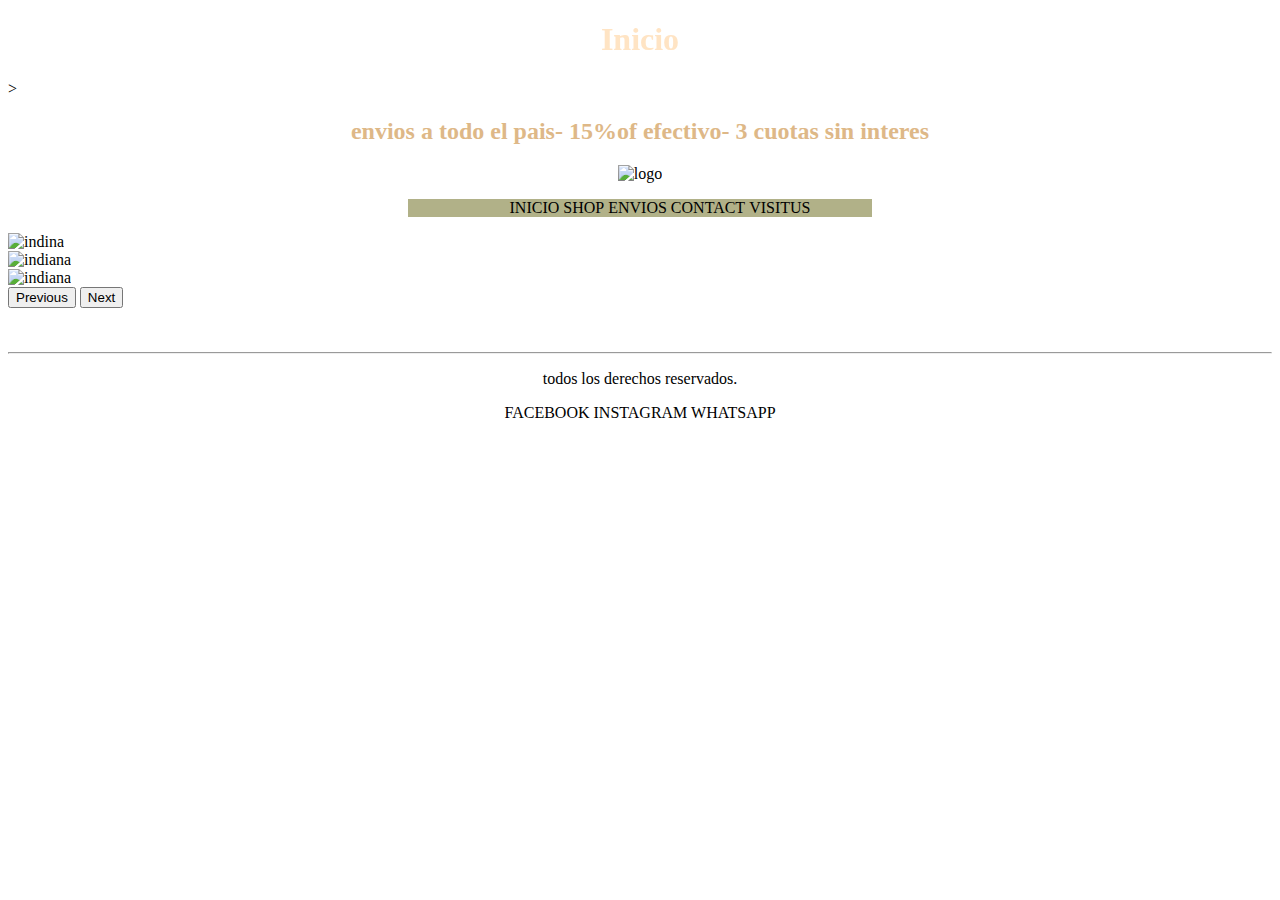
==== index.html @ 303825f6 "proyecto terminado" ====
<!DOCTYPE html>
<html lang="es">
<head>
    <meta charset="UTF-8">
    <meta http-equiv="X-UA-Compatible" content="IE=edge">
    <meta name="viewport" content="width=device-width, initial-scale=1.0">
    <title>Inicio</title>
    <link href="https://unpkg.com/aos@2.3.1/dist/aos.css" rel="stylesheet">
    <!-- CSS only -->
<link href="https://cdn.jsdelivr.net/npm/bootstrap@5.2.2/dist/css/bootstrap.min.css" rel="stylesheet" integrity="sha384-Zenh87qX5JnK2Jl0vWa8Ck2rdkQ2Bzep5IDxbcnCeuOxjzrPF/et3URy9Bv1WTRi" crossorigin="anonymous">
    <!-- CSS -->
    <link rel="stylesheet" href="css/estilo.css">

</head>
<body>
  <header>
 <div data-aos="fade-up"><h1>Inicio</h1></div>>
    <h2>envios a todo el pais- 15%of efectivo- 3 cuotas sin interes</h2>
<div class="logo"><img src="https://i.pinimg.com/originals/01/40/fd/0140fdec45b505dda23dad510098061b.jpg" alt="logo"></div>
    
        <nav>
            <ul>
                <li><a href="index.html">Inicio</a></li>
                <li><a href="paginas.html/shop.html">Shop</a></li>
                <li></li><a href="paginas.html/envios.html">Envios</a></li>
                <li> <a href="paginas.html/contact.html">Contact</a></li>
                <li></li><a href="paginas.html/visitus.html">Visitus</a></li>


            </ul>
        
        </nav>
    </header>

   <div class="container">
    <div id="carouselExampleControls" class="carousel slide" data-bs-ride="carousel">
        <div class="carousel-inner">
          <div class="carousel-item active">
            <img src="https://indianamas.com.ar/wp-content/uploads/2022/10/4-4.jpg" class="d-block w-50 m-auto" alt="indina">
          </div>
          <div class="carousel-item">
            <img src="https://indianamas.com.ar/wp-content/uploads/2022/01/10.jpg" class="d-block w-50 m-auto" alt="indiana">
          </div>
          <div class="carousel-item">
            <img src="https://indianamas.com.ar/wp-content/uploads/2022/10/29.jpg" class="d-block w-50 m-auto" alt="indiana">
          </div>
        </div>
        <button class="carousel-control-prev" type="button" data-bs-target="#carouselExampleControls" data-bs-slide="prev">
          <span class="carousel-control-prev-icon" aria-hidden="true"></span>
          <span class="visually-hidden">Previous</span>
        </button>
        <button class="carousel-control-next" type="button" data-bs-target="#carouselExampleControls" data-bs-slide="next">
          <span class="carousel-control-next-icon" aria-hidden="true"></span>
          <span class="visually-hidden">Next</span>
        </button>
      </div>




   </div>


<br><br>
<hr>
<!-- PIE DE PAGINA -->
<footer>
   <p>todos los derechos reservados.</p>

<div class="redes"><a href="https://www.facebook.com" target="_blank">Facebook</a>
<a href="https://www.instagram.com" target="_blank">Instagram</a>
<a href="https://www.whatsapp.com" target="_blank">Whatsapp</a></div>


</footer>


<script src="https://unpkg.com/aos@2.3.1/dist/aos.js"></script>
<script>
    AOS.init();
  </script>
<!-- JavaScript Bundle with Popper -->
<script src="https://cdn.jsdelivr.net/npm/bootstrap@5.2.2/dist/js/bootstrap.bundle.min.js" integrity="sha384-OERcA2EqjJCMA+/3y+gxIOqMEjwtxJY7qPCqsdltbNJuaOe923+mo//f6V8Qbsw3" crossorigin="anonymous"></script>
</body>
</html>
---- css/estilo.css ----
/*CSS*/

h1 {
    text-align: center;
}

h2 {
    text-align: center;
}
nav {
    text-align: center;
    background-color: rgb(177, 177, 136);
    margin-left: 400px;
    margin-right: 400px;
}

.logo {
    text-align: center;
}

.imagen {
    text-align: center;
}

p {
    text-align: center;
}

.redes {
    text-align: center;
}



h3 {
    text-align: center;
}

li{
    display: inline;
}

/*FORMULARIO*/
form {
    text-align: center;
    margin-left: 500px;
    margin-right: 500px;
    border: solid 2px black;
    border-radius: 10px;
    padding-top: 10px;
    padding-bottom: 10px;
}

h1{
    color: bisque;
}

h2 {
    color: burlywood;
}

a{
    color: black;
    text-decoration: none;
    text-transform: uppercase;
    
}

.img-fluid-rounded{
    d-flex justify-content-center
}
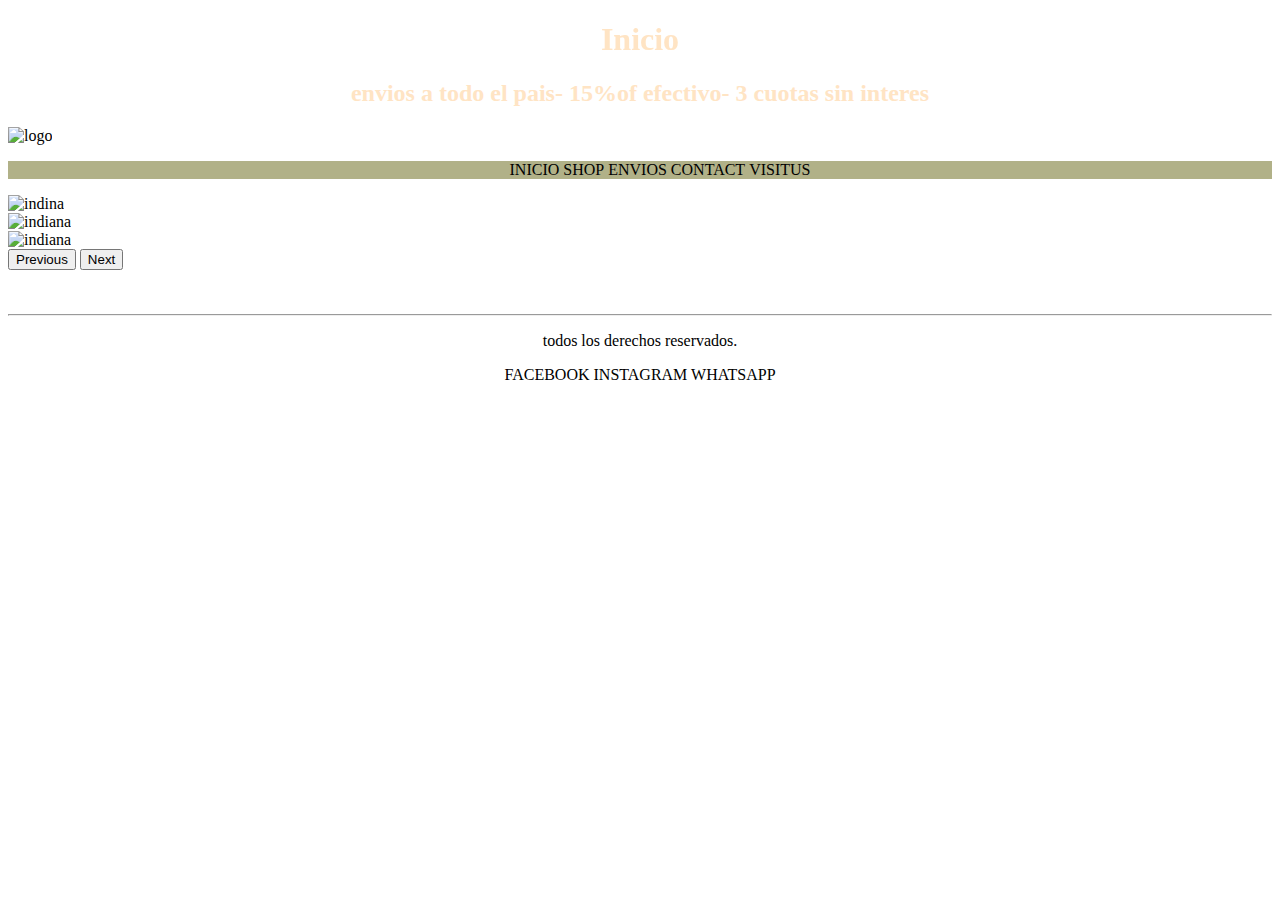
==== commit 91657879: "ya es responsive" ====
--- a/index.html
+++ b/index.html
@@ -14,10 +14,10 @@
 </head>
 <body>
   <header>
- <div data-aos="fade-up"><h1>Inicio</h1></div>>
-    <h2>envios a todo el pais- 15%of efectivo- 3 cuotas sin interes</h2>
-<div class="logo"><img src="https://i.pinimg.com/originals/01/40/fd/0140fdec45b505dda23dad510098061b.jpg" alt="logo"></div>
-    
+ <div data-aos="fade-up"><h1>Inicio</h1></div>
+    <h2 class="texto">envios a todo el pais- 15%of efectivo- 3 cuotas sin interes</h2>
+<div class="d-flex justify-content-center"><img src="https://i.pinimg.com/originals/01/40/fd/0140fdec45b505dda23dad510098061b.jpg" alt="logo"class="img-fluid" ></div>
+
         <nav>
             <ul>
                 <li><a href="index.html">Inicio</a></li>
--- a/css/estilo.css
+++ b/css/estilo.css
@@ -7,16 +7,53 @@
 h2 {
     text-align: center;
 }
+
+/*MEDIAS QUERIES */
+
+
+.texto {
+    color:bisque;
+}
+
+
+/*DE 0 PX A 600 PX SE APLICA LO SIGUIENTE: */
+
+@media (max-width: 600px) {
+    
+
+    .texto {
+        color: blanchedalmond;
+    }
+
+}
+
+/* VISTA TABLET */
+
+@media (min-width: 601px) and (max-width:900px) {
+    
+
+    .texto{
+        color: black;
+    }
+}
+/* VISTA compu */
+@media (min-width: 901px) and (max-width:1200px) {
+    
+
+    .texto{
+        color: brown;
+    }
+}
+
+
+
+
 nav {
     text-align: center;
     background-color: rgb(177, 177, 136);
-    margin-left: 400px;
-    margin-right: 400px;
 }
 
-.logo {
-    text-align: center;
-}
+
 
 .imagen {
     text-align: center;
@@ -66,6 +103,3 @@
     
 }
 
-.img-fluid-rounded{
-    d-flex justify-content-center
-}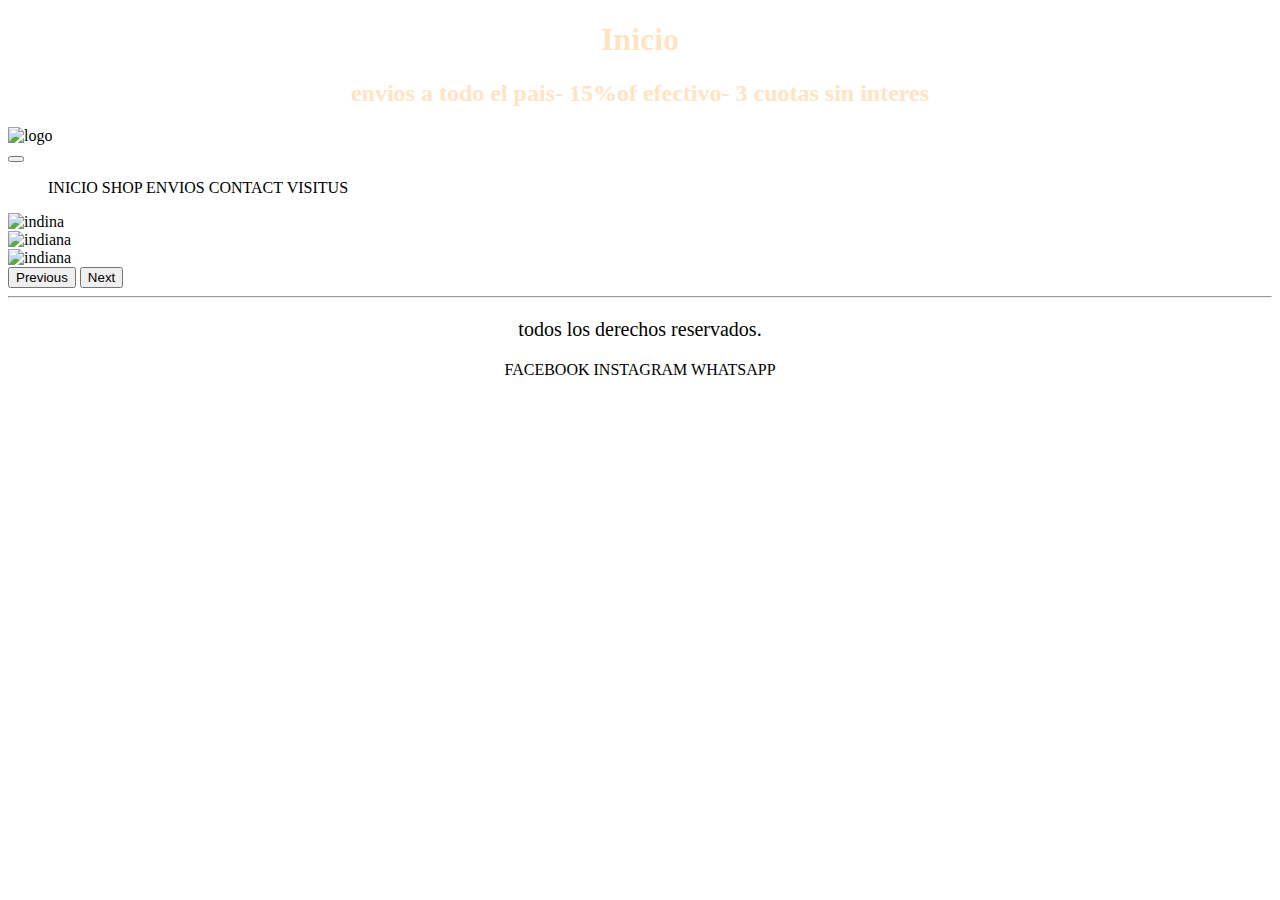
==== commit 501b82e7: "Proyecto final dos" ====
--- a/index.html
+++ b/index.html
@@ -1,85 +1,124 @@
 <!DOCTYPE html>
 <html lang="es">
+
 <head>
-    <meta charset="UTF-8">
-    <meta http-equiv="X-UA-Compatible" content="IE=edge">
-    <meta name="viewport" content="width=device-width, initial-scale=1.0">
-    <title>Inicio</title>
-    <link href="https://unpkg.com/aos@2.3.1/dist/aos.css" rel="stylesheet">
-    <!-- CSS only -->
-<link href="https://cdn.jsdelivr.net/npm/bootstrap@5.2.2/dist/css/bootstrap.min.css" rel="stylesheet" integrity="sha384-Zenh87qX5JnK2Jl0vWa8Ck2rdkQ2Bzep5IDxbcnCeuOxjzrPF/et3URy9Bv1WTRi" crossorigin="anonymous">
-    <!-- CSS -->
-    <link rel="stylesheet" href="css/estilo.css">
+  <meta charset="UTF-8">
+  <meta http-equiv="X-UA-Compatible" content="IE=edge">
+  <meta name="viewport" content="width=device-width, initial-scale=1.0">
+  <meta name="description" content="Envío gratis a partir de $12.000. Descubrí la nueva Colección SS23.">
+  <title>Inicio</title>
+  <link href="https://unpkg.com/aos@2.3.1/dist/aos.css" rel="stylesheet">
+  <!-- CSS only -->
+  <link href="https://cdn.jsdelivr.net/npm/bootstrap@5.2.2/dist/css/bootstrap.min.css" rel="stylesheet"
+    integrity="sha384-Zenh87qX5JnK2Jl0vWa8Ck2rdkQ2Bzep5IDxbcnCeuOxjzrPF/et3URy9Bv1WTRi" crossorigin="anonymous">
+  <!-- CSS -->
+  <link rel="stylesheet" href="css/estilo.css">
 
 </head>
+
 <body>
   <header>
- <div data-aos="fade-up"><h1>Inicio</h1></div>
+    <div data-aos="fade-up">
+      <h1>Inicio</h1>
+    </div>
     <h2 class="texto">envios a todo el pais- 15%of efectivo- 3 cuotas sin interes</h2>
-<div class="d-flex justify-content-center"><img src="https://i.pinimg.com/originals/01/40/fd/0140fdec45b505dda23dad510098061b.jpg" alt="logo"class="img-fluid" ></div>
-
-        <nav>
-            <ul>
-                <li><a href="index.html">Inicio</a></li>
-                <li><a href="paginas.html/shop.html">Shop</a></li>
-                <li></li><a href="paginas.html/envios.html">Envios</a></li>
-                <li> <a href="paginas.html/contact.html">Contact</a></li>
-                <li></li><a href="paginas.html/visitus.html">Visitus</a></li>
+    <div class="d-flex justify-content-center"><img
+        src="https://i.pinimg.com/originals/01/40/fd/0140fdec45b505dda23dad510098061b.jpg" alt="logo" class="img-fluid">
+    </div>
 
 
-            </ul>
-        
-        </nav>
-    </header>
+    <nav class="navbar navbar-expand-lg bg-light">
+      <div class="container-fluid">
 
-   <div class="container">
-    <div id="carouselExampleControls" class="carousel slide" data-bs-ride="carousel">
-        <div class="carousel-inner">
-          <div class="carousel-item active">
-            <img src="https://indianamas.com.ar/wp-content/uploads/2022/10/4-4.jpg" class="d-block w-50 m-auto" alt="indina">
-          </div>
-          <div class="carousel-item">
-            <img src="https://indianamas.com.ar/wp-content/uploads/2022/01/10.jpg" class="d-block w-50 m-auto" alt="indiana">
-          </div>
-          <div class="carousel-item">
-            <img src="https://indianamas.com.ar/wp-content/uploads/2022/10/29.jpg" class="d-block w-50 m-auto" alt="indiana">
-          </div>
+        <button class="navbar-toggler" type="button" data-bs-toggle="collapse" data-bs-target="#navbarSupportedContent"
+          aria-controls="navbarSupportedContent" aria-expanded="false" aria-label="Toggle navigation">
+          <span class="navbar-toggler-icon"></span>
+        </button>
+        <div class="collapse navbar-collapse" id="navbarSupportedContent">
+          <ul class="navbar-nav me-auto mb-2 mb-lg-0">
+            <li class="nav-item">
+              <a class="nav-link active" aria-current="page" href="index.html">Inicio</a>
+            </li>
+            <li class="nav-item">
+              <a class="nav-link" href="paginas/shop.html">Shop</a>
+            </li>
+            <li class="nav-item">
+              <a class="nav-link" href="paginas/envios.html">Envios</a>
+            </li>
+            <li class="nav-item">
+              <a class="nav-link" href="paginas/contact.html">Contact</a>
+            </li>
+            <li class="nav-item">
+              <a class="nav-link" href="paginas/visitus.html">Visitus</a>
+            </li>
+          </ul>
+
         </div>
-        <button class="carousel-control-prev" type="button" data-bs-target="#carouselExampleControls" data-bs-slide="prev">
-          <span class="carousel-control-prev-icon" aria-hidden="true"></span>
-          <span class="visually-hidden">Previous</span>
-        </button>
-        <button class="carousel-control-next" type="button" data-bs-target="#carouselExampleControls" data-bs-slide="next">
-          <span class="carousel-control-next-icon" aria-hidden="true"></span>
-          <span class="visually-hidden">Next</span>
-        </button>
       </div>
+    </nav>
 
 
 
 
-   </div>
+  </header>
+
+  <div class="container">
+    <div id="carouselExampleControls" class="carousel slide" data-bs-ride="carousel">
+      <div class="carousel-inner">
+        <div class="carousel-item active">
+          <img src="https://indianamas.com.ar/wp-content/uploads/2022/10/4-4.jpg" class="d-block w-50 m-auto"
+            alt="indina">
+        </div>
+        <div class="carousel-item">
+          <img src="https://indianamas.com.ar/wp-content/uploads/2022/01/10.jpg" class="d-block w-50 m-auto"
+            alt="indiana">
+        </div>
+        <div class="carousel-item">
+          <img src="https://indianamas.com.ar/wp-content/uploads/2022/10/29.jpg" class="d-block w-50 m-auto"
+            alt="indiana">
+        </div>
+      </div>
+      <button class="carousel-control-prev" type="button" data-bs-target="#carouselExampleControls"
+        data-bs-slide="prev">
+        <span class="carousel-control-prev-icon" aria-hidden="true"></span>
+        <span class="visually-hidden">Previous</span>
+      </button>
+      <button class="carousel-control-next" type="button" data-bs-target="#carouselExampleControls"
+        data-bs-slide="next">
+        <span class="carousel-control-next-icon" aria-hidden="true"></span>
+        <span class="visually-hidden">Next</span>
+      </button>
+    </div>
 
 
-<br><br>
-<hr>
-<!-- PIE DE PAGINA -->
-<footer>
-   <p>todos los derechos reservados.</p>
-
-<div class="redes"><a href="https://www.facebook.com" target="_blank">Facebook</a>
-<a href="https://www.instagram.com" target="_blank">Instagram</a>
-<a href="https://www.whatsapp.com" target="_blank">Whatsapp</a></div>
 
 
-</footer>
+  </div>
 
 
-<script src="https://unpkg.com/aos@2.3.1/dist/aos.js"></script>
-<script>
+
+  <hr>
+  <!-- PIE DE PAGINA -->
+  <footer>
+    <p>todos los derechos reservados.</p>
+
+    <div class="redes"><a href="https://www.facebook.com" target="_blank">Facebook</a>
+      <a href="https://www.instagram.com" target="_blank">Instagram</a>
+      <a href="https://www.whatsapp.com" target="_blank">Whatsapp</a>
+    </div>
+
+
+  </footer>
+
+
+  <script src="https://unpkg.com/aos@2.3.1/dist/aos.js"></script>
+  <script>
     AOS.init();
   </script>
-<!-- JavaScript Bundle with Popper -->
-<script src="https://cdn.jsdelivr.net/npm/bootstrap@5.2.2/dist/js/bootstrap.bundle.min.js" integrity="sha384-OERcA2EqjJCMA+/3y+gxIOqMEjwtxJY7qPCqsdltbNJuaOe923+mo//f6V8Qbsw3" crossorigin="anonymous"></script>
+  <!-- JavaScript Bundle with Popper -->
+  <script src="https://cdn.jsdelivr.net/npm/bootstrap@5.2.2/dist/js/bootstrap.bundle.min.js"
+    integrity="sha384-OERcA2EqjJCMA+/3y+gxIOqMEjwtxJY7qPCqsdltbNJuaOe923+mo//f6V8Qbsw3"
+    crossorigin="anonymous"></script>
 </body>
-</html>
+
+</html>--- a/css/estilo.css
+++ b/css/estilo.css
@@ -1,105 +1,55 @@
-/*CSS*/
+p {
+  color: black;
+  font-size: 20px;
+}
+
+h1, h2 {
+  text-align: center;
+}
+
+/*MEDIAS QUERIES */
+.texto {
+  color: bisque;
+}
+
+/*DE 0 PX A 600 PX SE APLICA LO SIGUIENTE: */
+@media (max-width: 600px) {
+  .texto {
+    color: blanchedalmond;
+  }
+}
+/* VISTA TABLET */
+@media (min-width: 601px) and (max-width: 900px) {
+  .texto {
+    color: black;
+  }
+}
+/* VISTA compu */
+@media (min-width: 901px) and (max-width: 1200px) {
+  .texto {
+    color: brown;
+  }
+}
+.imagen, p, .redes, h3 {
+  text-align: center;
+}
+
+li {
+  display: inline;
+}
 
 h1 {
-    text-align: center;
+  color: bisque;
 }
 
 h2 {
-    text-align: center;
+  color: burlywood;
 }
 
-/*MEDIAS QUERIES */
-
-
-.texto {
-    color:bisque;
+a {
+  color: black;
+  text-decoration: none;
+  text-transform: uppercase;
 }
 
-
-/*DE 0 PX A 600 PX SE APLICA LO SIGUIENTE: */
-
-@media (max-width: 600px) {
-    
-
-    .texto {
-        color: blanchedalmond;
-    }
-
-}
-
-/* VISTA TABLET */
-
-@media (min-width: 601px) and (max-width:900px) {
-    
-
-    .texto{
-        color: black;
-    }
-}
-/* VISTA compu */
-@media (min-width: 901px) and (max-width:1200px) {
-    
-
-    .texto{
-        color: brown;
-    }
-}
-
-
-
-
-nav {
-    text-align: center;
-    background-color: rgb(177, 177, 136);
-}
-
-
-
-.imagen {
-    text-align: center;
-}
-
-p {
-    text-align: center;
-}
-
-.redes {
-    text-align: center;
-}
-
-
-
-h3 {
-    text-align: center;
-}
-
-li{
-    display: inline;
-}
-
-/*FORMULARIO*/
-form {
-    text-align: center;
-    margin-left: 500px;
-    margin-right: 500px;
-    border: solid 2px black;
-    border-radius: 10px;
-    padding-top: 10px;
-    padding-bottom: 10px;
-}
-
-h1{
-    color: bisque;
-}
-
-h2 {
-    color: burlywood;
-}
-
-a{
-    color: black;
-    text-decoration: none;
-    text-transform: uppercase;
-    
-}
-
+/*# sourceMappingURL=estilo.css.map */
